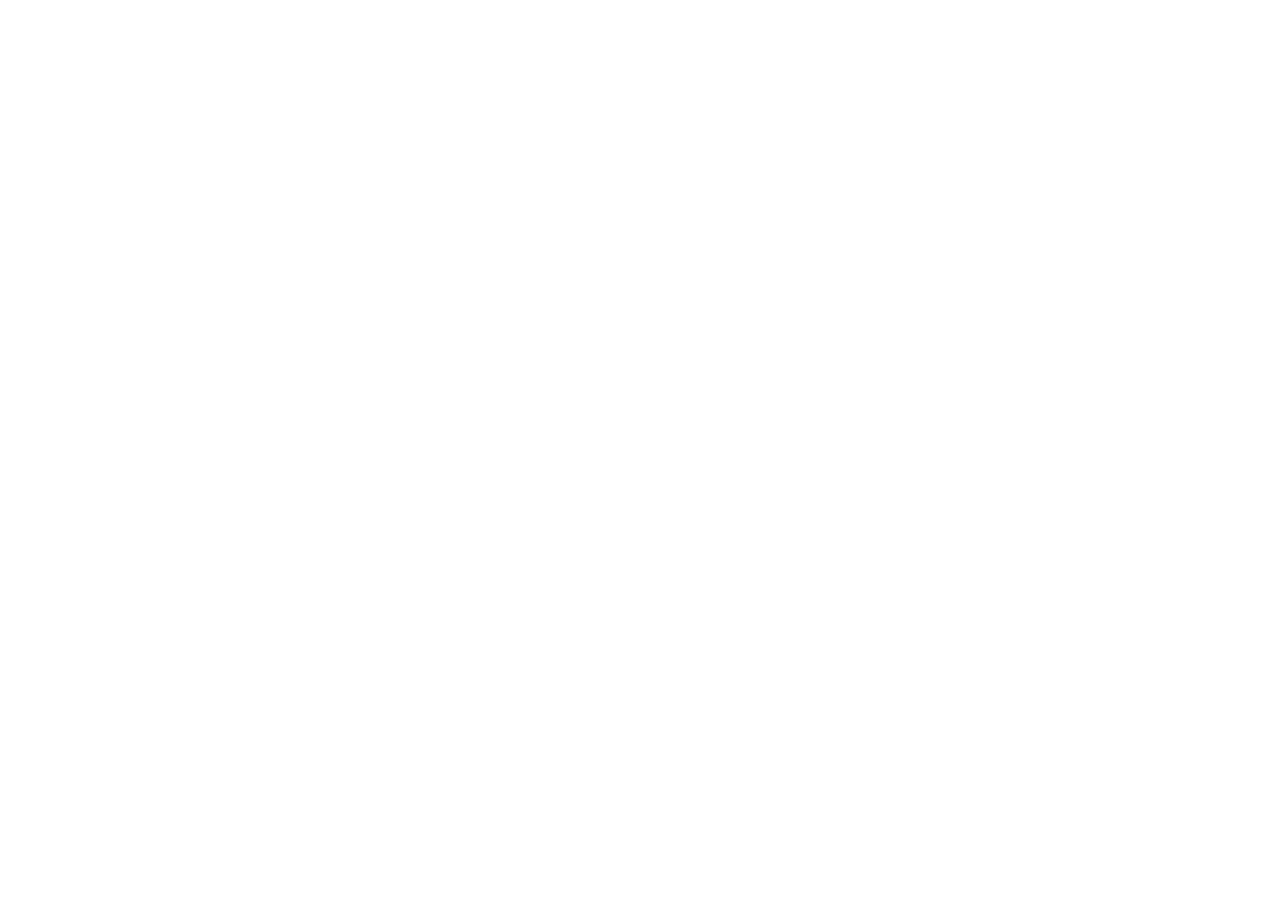
==== src/view/principal.html @ cbdaef4c "Añadiendo estructura e iteracion" ====
<!DOCTYPE html>
<html>

<head>
    <meta charset="utf-8" />
    <meta http-equiv="X-UA-Compatible" content="IE=edge">
    <title>Modal</title>
    <meta name="viewport" content="width=device-width, initial-scale=1">
    <link rel="stylesheet" href="https://stackpath.bootstrapcdn.com/bootstrap/4.1.3/css/bootstrap.min.css" integrity="sha384-MCw98/SFnGE8fJT3GXwEOngsV7Zt27NXFoaoApmYm81iuXoPkFOJwJ8ERdknLPMO" crossorigin="anonymous">
    <link rel="stylesheet" href="../css/index.css">


</head>

<body>
    <div class="container2">
        <div class="row">
            <div class="col sm-10 col-md-6 mx-auto">
                <div class="card">
                    <div class="card-body">
                        <div id="result"></div>
                        <div id="restaurant"></div>
                        </h4>
                    </div>
                </div>
            </div>
        </div>
    </div>

    
    <script src="../js/data.js"></script>
    <script src="../js/index.js"></script>    
    <script src="https://code.jquery.com/jquery-3.3.1.slim.min.js" integrity="sha384-q8i/X+965DzO0rT7abK41JStQIAqVgRVzpbzo5smXKp4YfRvH+8abtTE1Pi6jizo" crossorigin="anonymous"></script>
    <script src="https://cdnjs.cloudflare.com/ajax/libs/popper.js/1.14.3/umd/popper.min.js" integrity="sha384-ZMP7rVo3mIykV+2+9J3UJ46jBk0WLaUAdn689aCwoqbBJiSnjAK/l8WvCWPIPm49" crossorigin="anonymous"></script>
    <script src="https://stackpath.bootstrapcdn.com/bootstrap/4.1.3/js/bootstrap.min.js" integrity="sha384-ChfqqxuZUCnJSK3+MXmPNIyE6ZbWh2IMqE241rYiqJxyMiZ6OW/JmZQ5stwEULTy" crossorigin="anonymous"></script>


</body>

</html>
---- src/css/index.css ----
/* splash */
*{box-sizing: border-box;}
body,html {
    height: 100%;
}
body {
    margin: 0;
    padding: 0;
    font-family: monospace;
}
.preload {
    width:  100%;
    height: 100%;
    background: greenyellow;
    position: fixed;
    top: 0;
    left: 0;
    z-index: 1;
}
.logo {
    width: 300px;
    height: 70px;
    margin: 150px auto 50px auto;
    font-size: 50px;
    text-shadow: -1px 2px 2px #000;
    text-align: center;
    color: azure;
}
.loader-frame {
    width: 70px;
    height: 70px;
    margin: auto;
    position: relative;

}
.loader1, .loader {
    position: absolute;
    border: 5px solid transparent;
    border-radius: 50%;
    

}
.loader2, .loader {
    position: absolute;
    border: 5px solid transparent;
    border-radius: 40%;

}    
.loader1 {
    width: 70px;
    height: 70px;
    border-top: 5px solid yellow;
    border-bottom: 5px solid yellow;
    top: 5px left 5px;
    animation: clockwisespin 2s linear 3;

}
.loader2{
    width: 60px;
    height: 60px;
    border-left: 5px solid orange;
    border-right: 5px solid orange;
    top: 5px left 5px;
    animation: anticlockwisespin 2s linear 3;
    
}

@keyframes clockwisespin{
    from {transform: rotate(0deg);}
    to {transform: rotate(360deg);}

}
@keyframes anticlockwisespin{
    from {transform: rotate(0deg); }
    to {transform: rotate(-360deg);}

}
@keyframes fadeout{
    from{opacity: 1;}
    to{opacity: 0 ;}
} */

/* termina el splash */


/* estilos para el modal  */
.container { 
    text-align: center;
    font-family: 'Franklin Gothic Medium', 'Arial Narrow', Arial, sans-serif;
    width: 90%;
    max-width: 1000px;
    margin-bottom: 500px;
} 
.container filter {
text-align: center;
}

 article { 
    margin-top: 40px;
    background-color: white;
    padding: 24px;
    box-shadow: 0 1px 2px rgba(0,0,0,.1); 


} 
 .modal {
    position: fixed;
    top: 0;
    left: 0;
    width: 100%;
    height: 100%;
    background: rgba(0,0,0,.5);
     display: none;
 } 

/* Pantalla principal */
.result {
    text-align: center;
}
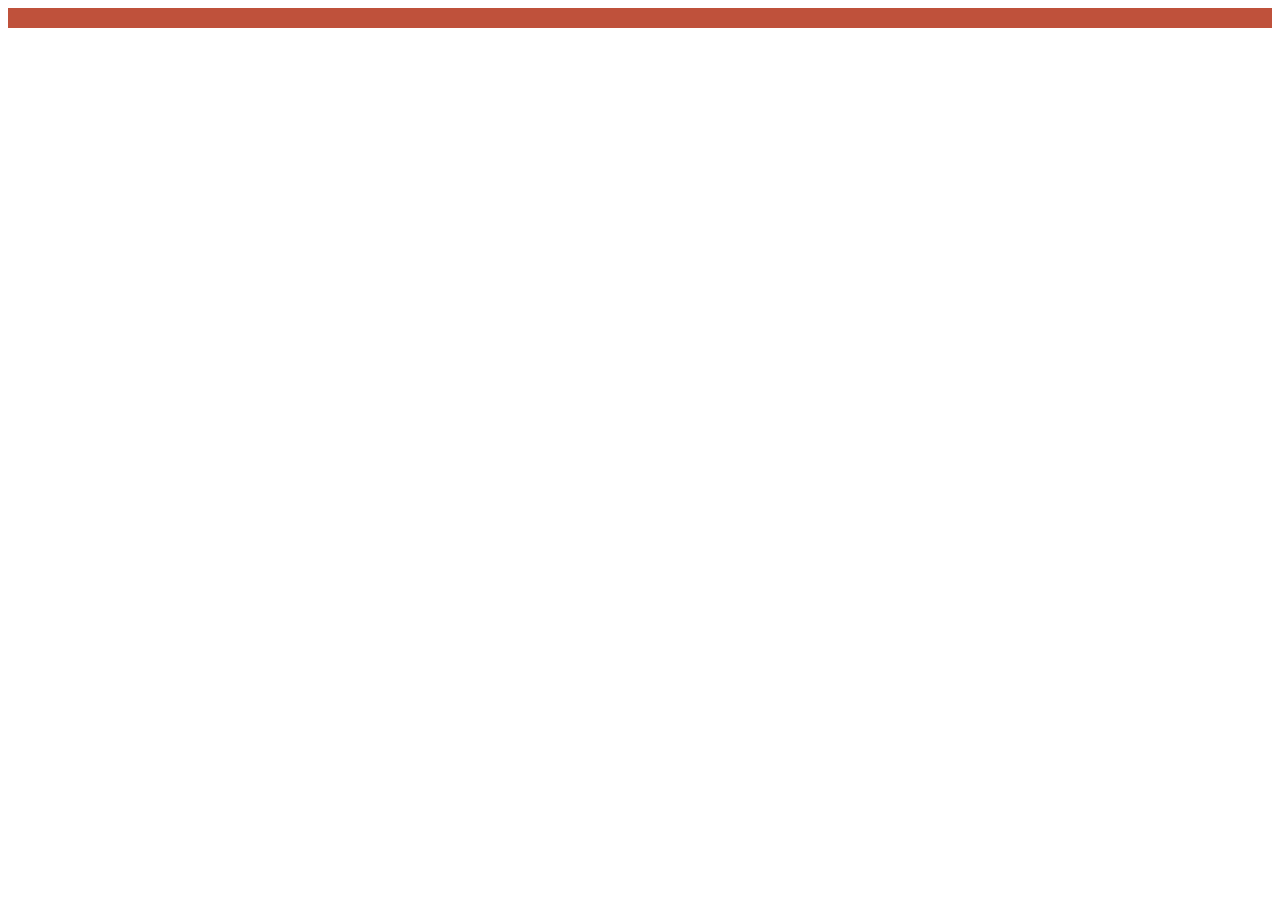
==== commit 57b8d7c6: "Añadiendo primeros estilos" ====
--- a/src/view/principal.html
+++ b/src/view/principal.html
@@ -7,7 +7,8 @@
     <title>Modal</title>
     <meta name="viewport" content="width=device-width, initial-scale=1">
     <link rel="stylesheet" href="https://stackpath.bootstrapcdn.com/bootstrap/4.1.3/css/bootstrap.min.css" integrity="sha384-MCw98/SFnGE8fJT3GXwEOngsV7Zt27NXFoaoApmYm81iuXoPkFOJwJ8ERdknLPMO" crossorigin="anonymous">
-    <link rel="stylesheet" href="../css/index.css">
+    <link rel="stylesheet" href="../css/principal.css">
+    <link rel="stylesheet" href="https://use.fontawesome.com/releases/v5.7.2/css/all.css" integrity="sha384-fnmOCqbTlWIlj8LyTjo7mOUStjsKC4pOpQbqyi7RrhN7udi9RwhKkMHpvLbHG9Sr" crossorigin="anonymous">
 
 
 </head>
@@ -33,7 +34,7 @@
     <script src="https://code.jquery.com/jquery-3.3.1.slim.min.js" integrity="sha384-q8i/X+965DzO0rT7abK41JStQIAqVgRVzpbzo5smXKp4YfRvH+8abtTE1Pi6jizo" crossorigin="anonymous"></script>
     <script src="https://cdnjs.cloudflare.com/ajax/libs/popper.js/1.14.3/umd/popper.min.js" integrity="sha384-ZMP7rVo3mIykV+2+9J3UJ46jBk0WLaUAdn689aCwoqbBJiSnjAK/l8WvCWPIPm49" crossorigin="anonymous"></script>
     <script src="https://stackpath.bootstrapcdn.com/bootstrap/4.1.3/js/bootstrap.min.js" integrity="sha384-ChfqqxuZUCnJSK3+MXmPNIyE6ZbWh2IMqE241rYiqJxyMiZ6OW/JmZQ5stwEULTy" crossorigin="anonymous"></script>
-
+    <!-- <script src="https://maps.googleapis.com/maps/api/js?key=AIzaSyCKhOEz3dfatjCWwBhezu_dxR7KgNoCYIU&callback=initMap"async defer></script> -->
 
 </body>
 
--- a/src/css/principal.css
+++ b/src/css/principal.css
@@ -0,0 +1,25 @@
+img{
+    height: 80%;
+    width: 80%;
+}
+.image{
+    height: 90%;
+    width: 100%;
+    text-align: center;
+}
+.container2{
+    background-color: rgb(191, 81, 59);
+}
+
+.container{
+    margin: 3px;
+    margin-bottom: 10px;
+    padding: 20px;
+    background-color: rgb(219, 219, 181);
+    color: black;
+}
+
+.card{
+    border-radius: 16px solid black;
+    padding: 10px;
+}